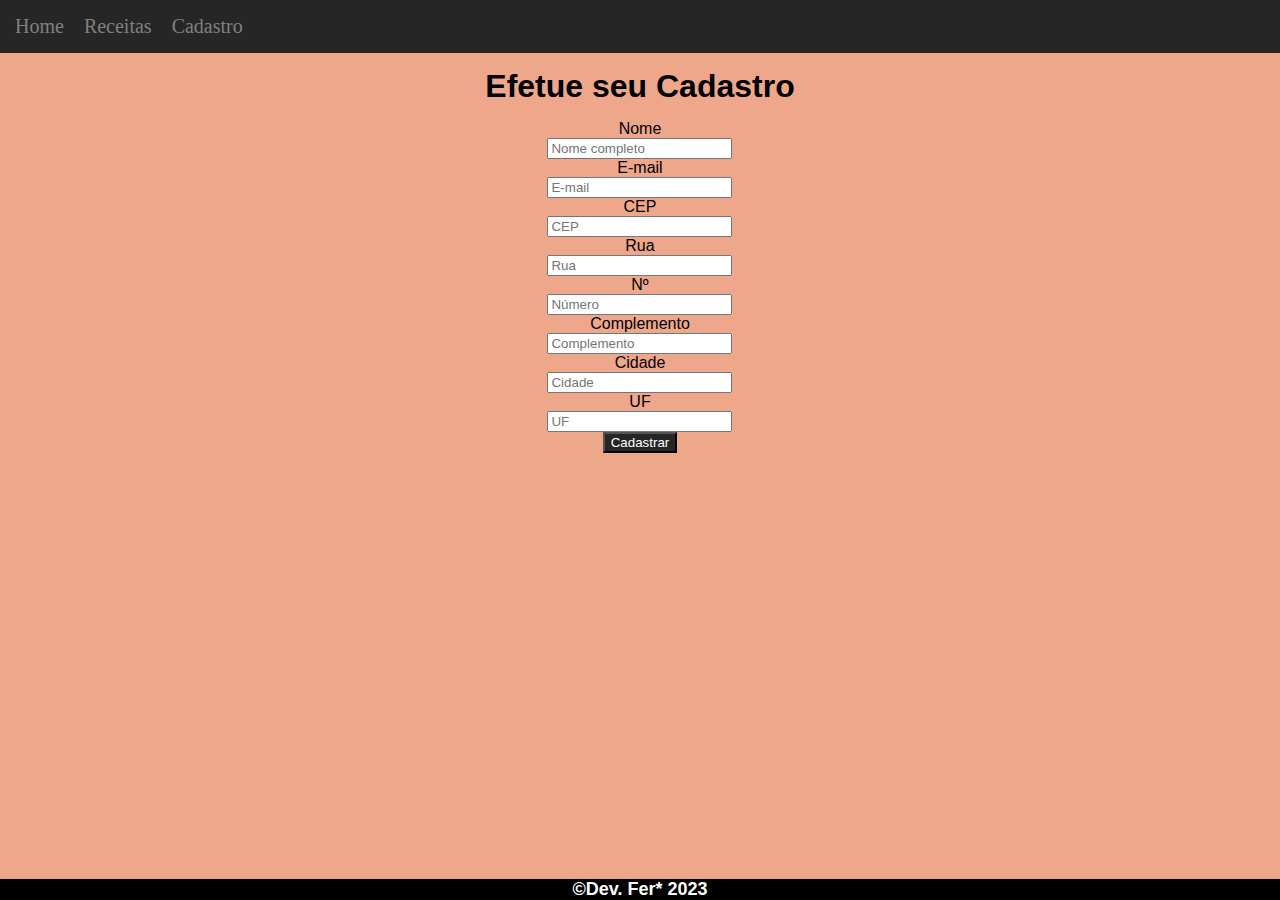
==== Mundo 2/Nível 1 Receitas-Site Cringe/cadastro.html @ ae8aaefb "Material Mundo 2" ====
<!DOCTYPE html>
<html lang="pt-br">
<head>
    <meta charset="UTF-8">
    <meta http-equiv="X-UA-Compatible" content="IE=edge">
    <meta name="viewport" content="width=device-width, initial-scale=1.0">
    <link rel="shortcut icon" href="imagens/logo.ico" type="image/ico">
    <link rel="stylesheet" href="formatos.css">
    <link rel="stylesheet" href="https://stackpath.bootstrapcdn.com/bootstrap/4.1.3/css/bootstrap.min.css" integrity="sha384-MCw98/SFnGE8fJT3GXwEOngsV7Zt27NXFoaoApmYm81iuXoPkFOJwJ8ERdknLPMO" crossorigin="anonymous">
    <title>Livro de Receitas 'Cringe'</title>
</head>
<body>
    <header>
        <nav class="navbar navbar-expand">
            <a class="link" href="home.html" target="_blank" rel="external">Home</a></li>
            <a class="link" href="receitas.html" target="_blank" rel="external">Receitas</a></li>
            <a class="link" href="cadastro.html" target="_blank" rel="external">Cadastro</a></li>
        </nav>
    </header>
    <main class="container-fluid">
        <form>
        <h1 class="cadastro">Efetue seu Cadastro</h1>
        <div class="form-group row">
            <label for="nome" class="col-sm-2 col-form-label">Nome</label>
            <div class="col-sm-7">
                <input type="text" class="form-control" id="nome" placeholder="Nome completo">
            </div>
        </div>
        <div class="form-group row">
            <label for="email" class="col-sm-2 col-form-label">E-mail</label>
            <div class="col-sm-7">
                <input type="email" class="form-control" id="email" placeholder="E-mail">
            </div>
        </div>
        <div class="form-group row">
            <label for="cep" class="col-sm-2 col-form-label">CEP</label>
            <div class="col-sm-2">
                <input type="text" class="form-control" id="cep" placeholder="CEP">
            </div>
        </div>
        <div class="form-group row">
            <label for="rua" class="col-sm-2 col-form-label">Rua</label>
            <div class="col-sm-7">
                <input type="text" class="form-control" id="rua" placeholder="Rua">
            </div>
        </div>
        <div class="form-group row">
            <label for="numero" class="col-sm-2 col-form-label">Nº</label>
            <div class="col-sm-1">
                <input type="text" class="form-control" id="numero" placeholder="Número">
            </div>
            <label for="complemento" class="col-sm-3 col-form-label">Complemento</label>
            <div class="col-sm-2">
                <input type="text" class="form-control" id="complemento" placeholder="Complemento">
            </div>
        </div> 
        <div class="form-group row">
            <label for="cidade" class="col-sm-2 col-form-label">Cidade</label>
            <div class="col-sm-3">
                <input type="text" class="form-control" id="cidade" placeholder="Cidade">
            </div>
            <label for="uf" class="col-sm-1 col-form-label">UF</label>
            <div class="col-sm-2">
                <input type="text" class="form-control" id="uf" placeholder="UF">
            </div>
            <button type="submit" class="btn botao">Cadastrar</button>
        </div>
        <div class="form-group row">
            <div class="col-sm-3">
            </div>
        </div>
        </form>

    </main>

    <footer class="rodape">
        <h3>©Dev. Fer* 2023</p>
    </footer>

  
</body>
</html>
---- Mundo 2/Nível 1 Receitas-Site Cringe/formatos.css ----
@charset "UTF-8"; /* carregar as configurações padroes */

/* -- Variaveis -- */

:root { /*variaveis usado para padronizar as msmas informações nas paginas*/
    --cor-bg-principal: rgb(238, 167, 139); /* Salmão de fundo*/
    --cor-bg-alternativa: rgb(39, 38, 38); /* Preto das barras cabeçalho*/
    --cor-bg-rodape: black; /* Preto das barras rodape*/
    --cor-fonte-principal: grey; /* Cor cinza das letras*/
    --cor-fonte-alternativa: white; /* Cor branca quando acessadas*/
    /*--tipo-font: Arial; /* fontes globais*/
}

/* -- Seletor universal -- */

* {
    size: calc(100vh-100px); /*calculo dimensão */
    font-family: Arial, Helvetica, sans-serif;
    box-sizing: border-box;
    margin: 0%;
    

}

/* -- Tela Home -- */

body{ /*todo o corpo*/
    background-color: var(--cor-bg-principal) !important; /* Cor de fundo salão */
    text-align: center; /* Texto alinhado ao centro*/
    overflow-y: auto; /* barra de rolagem na vertical*/
    margin: 0%; /* espaçamento html */
   
}

.navbar { /*configurações do menu*/
    display: flex; /* opções lado a lado */
    gap: 20px; /* distanciamento das opções*/
    justify-content: left; /* justificado a esquerda */
    background-color: var(--cor-bg-alternativa); /* Cor preta do menu */
    padding: 15px; /* altura do menu */
}

main { /*corpo paginas*/
    overflow: auto; /* barra de rolagem na vertical*/
    display: flex; /* opções lado a lado */
    flex-wrap: wrap; /* quebra de linha nos itens da mesma linha */
    justify-content: space-evenly; /* itens distribuídos igualmente no espaço*/
}

section {
    margin-top: 100px;
    text-align: center;
}


.link { /*links do menu*/
    font-family: var(--cor-fonte-principal); /* tipos de fontes da variavel */
    font-size: 20px; /*tamanho da fonte*/
    color: var(--cor-fonte-principal); /*cor cinza da fonte quando nao selecionada */
    text-decoration: none; /*retirado o sublinhado abaixo dos links*/
}

.link:hover { /*:hover para distacar quando selecionado*/
    background-color: var(--cor-bg-alternativa); /*fundo preto no menu*/
    color: var(--cor-fonte-alternativa); /*fonte fica branca quando selecionada*/
    text-decoration: none;
}

.logotipo{ /*logotipo do site book*/
    width: 50px;  /*largura da linha*/ 
    height: 50px; /*altura da linha*/
    /*display: flex; /* opções lado a lado */
    margin: 50px; /*colado ao final do html*/
}

/* -- Tela Receitas -- */

.card {
    background: rgba(255, 255, 255, 0.781);
    width: 400px; /*tamanho da largura caixa receitas*/
    height: 600px; /*tamanho da altura caixa receitas*/
    margin: 10px;
    border-radius: 15px;
    padding: 15px;
}

.card-imagem {
    height: 300px;
    background-size: cover;
    border-radius: 5px;
    
}

.receita-1 {
    background-image: url(imagens/arroz_couve_flor.jpg);

}
.receita-2 {
    background-image: url(imagens/bolo_cafe.jpg);

}
.receita-3 {
    background-image: url(imagens/coxinha_brigadeiro.jpg);
}

.titulo-receitas {
    margin: 10px;
    font-size: 24px;
    font-family: var(--tipo-font);
    text-align: center;
    margin-bottom: 10px;
}
.ingredientes {
    list-style-position: outside;
    margin-bottom: 10px;
    text-align: left;

}
#linha {
    width: 350px;
    border: 1px solid;
    color: grey;
    margin-bottom: 10px;
}

 /*-- Tela Cadastro -- */
 
.cadastro {
    padding: 15px;
    display: flex;
    align-items: center;
}

.titulo {
    font-family: var(--tipo-font) !important;
    color: var(--cor-fonte-alternativa);
}

.botao {
    background-color: var(--cor-bg-alternativa);
    color: var(--cor-fonte-alternativa);

}

/*-- Rodapé -- */

.rodape h3{ 
    background-color: var(--cor-bg-rodape); 
    font-size: 18px;
    text-align: center; 
    color: var(--cor-fonte-alternativa); 
    position: fixed; 
    bottom: 0%;  
    width: 100%; 
    margin: 0%;
    
}
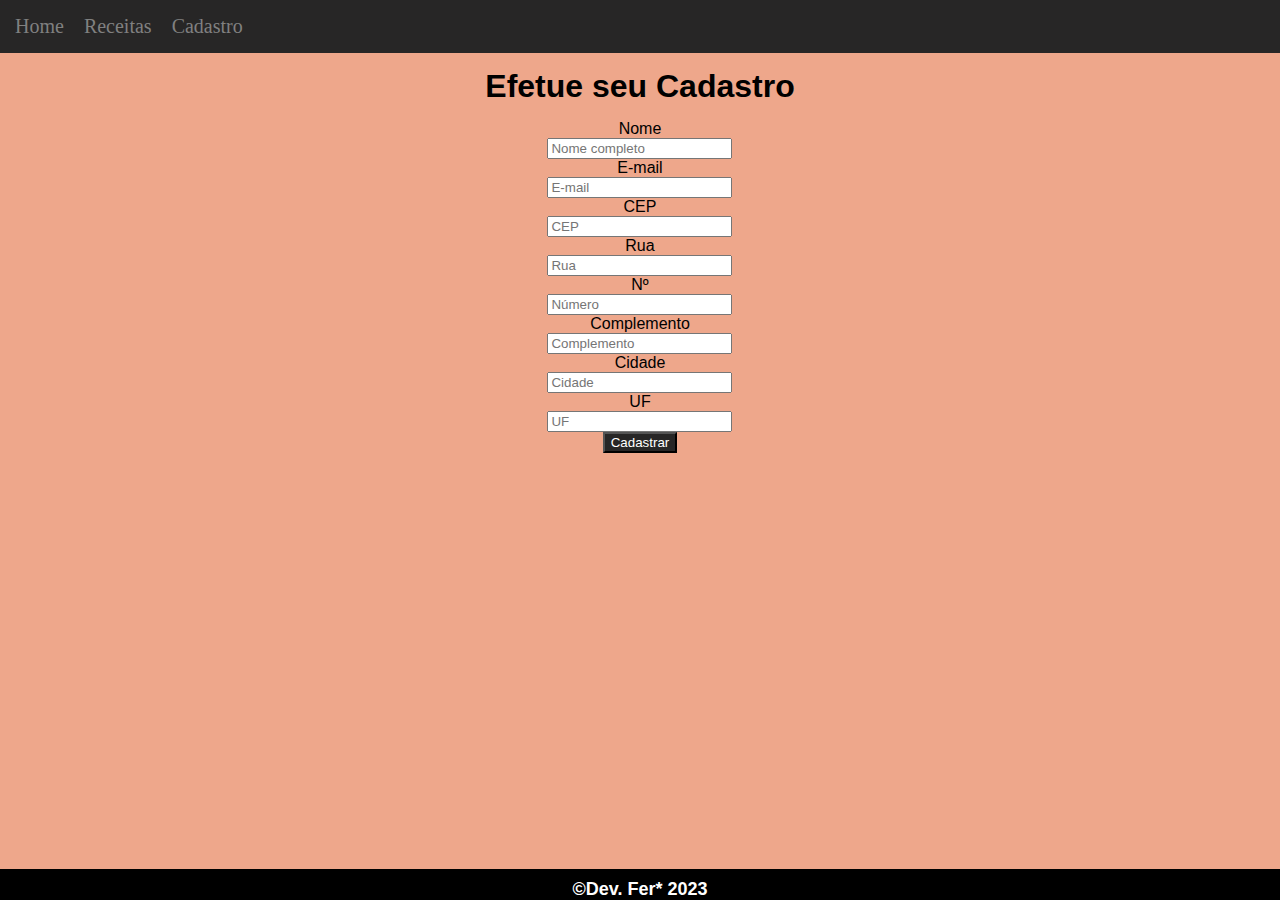
==== commit c3d24af6: "Correção material nivel 1" ====
--- a/Mundo 2/Nível 1 Receitas-Site Cringe/cadastro.html
+++ b/Mundo 2/Nível 1 Receitas-Site Cringe/cadastro.html
@@ -1,82 +1,80 @@
 <!DOCTYPE html>
 <html lang="pt-br">
-<head>
-    <meta charset="UTF-8">
-    <meta http-equiv="X-UA-Compatible" content="IE=edge">
-    <meta name="viewport" content="width=device-width, initial-scale=1.0">
-    <link rel="shortcut icon" href="imagens/logo.ico" type="image/ico">
-    <link rel="stylesheet" href="formatos.css">
-    <link rel="stylesheet" href="https://stackpath.bootstrapcdn.com/bootstrap/4.1.3/css/bootstrap.min.css" integrity="sha384-MCw98/SFnGE8fJT3GXwEOngsV7Zt27NXFoaoApmYm81iuXoPkFOJwJ8ERdknLPMO" crossorigin="anonymous">
-    <title>Livro de Receitas 'Cringe'</title>
-</head>
-<body>
-    <header>
-        <nav class="navbar navbar-expand">
-            <a class="link" href="home.html" target="_blank" rel="external">Home</a></li>
-            <a class="link" href="receitas.html" target="_blank" rel="external">Receitas</a></li>
-            <a class="link" href="cadastro.html" target="_blank" rel="external">Cadastro</a></li>
-        </nav>
-    </header>
-    <main class="container-fluid">
-        <form>
-        <h1 class="cadastro">Efetue seu Cadastro</h1>
-        <div class="form-group row">
-            <label for="nome" class="col-sm-2 col-form-label">Nome</label>
-            <div class="col-sm-7">
-                <input type="text" class="form-control" id="nome" placeholder="Nome completo">
+    <head>
+        <meta charset="UTF-8">
+        <meta http-equiv="X-UA-Compatible" content="IE=edge">
+        <meta name="viewport" content="width=device-width, initial-scale=1.0">
+        <link rel="shortcut icon" href="imagens/logo.ico" type="image/ico">
+        <link rel="stylesheet" href="formatos.css">
+        <link rel="stylesheet" href="https://stackpath.bootstrapcdn.com/bootstrap/4.1.3/css/bootstrap.min.css" integrity="sha384-MCw98/SFnGE8fJT3GXwEOngsV7Zt27NXFoaoApmYm81iuXoPkFOJwJ8ERdknLPMO" crossorigin="anonymous">
+        <title>Livro de Receitas 'Cringe'</title>
+    </head>
+    <body>
+        <header>
+            <nav class="navbar navbar-expand">
+                <a class="link" href="home.html" target="_blank" rel="external">Home</a></li>
+                <a class="link" href="receitas.html" target="_blank" rel="external">Receitas</a></li>
+                <a class="link" href="cadastro.html" target="_blank" rel="external">Cadastro</a></li>
+            </nav>
+        </header>
+        <main class="container-fluid">
+            <form>
+            <h1 class="cadastro">Efetue seu Cadastro</h1>
+            <div class="form-group row">
+                <label for="nome" class="col-sm-2 col-form-label">Nome</label>
+                <div class="col-sm-7">
+                    <input type="text" class="form-control" id="nome" placeholder="Nome completo">
+                </div>
             </div>
-        </div>
-        <div class="form-group row">
-            <label for="email" class="col-sm-2 col-form-label">E-mail</label>
-            <div class="col-sm-7">
-                <input type="email" class="form-control" id="email" placeholder="E-mail">
+            <div class="form-group row">
+                <label for="email" class="col-sm-2 col-form-label">E-mail</label>
+                <div class="col-sm-7">
+                    <input type="email" class="form-control" id="email" placeholder="E-mail">
+                </div>
             </div>
-        </div>
-        <div class="form-group row">
-            <label for="cep" class="col-sm-2 col-form-label">CEP</label>
-            <div class="col-sm-2">
-                <input type="text" class="form-control" id="cep" placeholder="CEP">
+            <div class="form-group row">
+                <label for="cep" class="col-sm-2 col-form-label">CEP</label>
+                <div class="col-sm-2">
+                    <input type="text" class="form-control" id="cep" placeholder="CEP">
+                </div>
             </div>
-        </div>
-        <div class="form-group row">
-            <label for="rua" class="col-sm-2 col-form-label">Rua</label>
-            <div class="col-sm-7">
-                <input type="text" class="form-control" id="rua" placeholder="Rua">
+            <div class="form-group row">
+                <label for="rua" class="col-sm-2 col-form-label">Rua</label>
+                <div class="col-sm-7">
+                    <input type="text" class="form-control" id="rua" placeholder="Rua">
+                </div>
             </div>
-        </div>
-        <div class="form-group row">
-            <label for="numero" class="col-sm-2 col-form-label">Nº</label>
-            <div class="col-sm-1">
-                <input type="text" class="form-control" id="numero" placeholder="Número">
+            <div class="form-group row">
+                <label for="numero" class="col-sm-2 col-form-label">Nº</label>
+                <div class="col-sm-1">
+                    <input type="text" class="form-control" id="numero" placeholder="Número">
+                </div>
+                <label for="complemento" class="col-sm-3 col-form-label">Complemento</label>
+                <div class="col-sm-2">
+                    <input type="text" class="form-control" id="complemento" placeholder="Complemento">
+                </div>
+            </div> 
+            <div class="form-group row">
+                <label for="cidade" class="col-sm-2 col-form-label">Cidade</label>
+                <div class="col-sm-3">
+                    <input type="text" class="form-control" id="cidade" placeholder="Cidade">
+                </div>
+                <label for="uf" class="col-sm-1 col-form-label">UF</label>
+                <div class="col-sm-2">
+                    <input type="text" class="form-control" id="uf" placeholder="UF">
+                </div>
+                <button type="submit" class="btn botao">Cadastrar</button>
             </div>
-            <label for="complemento" class="col-sm-3 col-form-label">Complemento</label>
-            <div class="col-sm-2">
-                <input type="text" class="form-control" id="complemento" placeholder="Complemento">
+            <div class="form-group row">
+                <div class="col-sm-3">
+                </div>
             </div>
-        </div> 
-        <div class="form-group row">
-            <label for="cidade" class="col-sm-2 col-form-label">Cidade</label>
-            <div class="col-sm-3">
-                <input type="text" class="form-control" id="cidade" placeholder="Cidade">
-            </div>
-            <label for="uf" class="col-sm-1 col-form-label">UF</label>
-            <div class="col-sm-2">
-                <input type="text" class="form-control" id="uf" placeholder="UF">
-            </div>
-            <button type="submit" class="btn botao">Cadastrar</button>
-        </div>
-        <div class="form-group row">
-            <div class="col-sm-3">
-            </div>
-        </div>
-        </form>
+            </form>
+        </main>
 
-    </main>
-
-    <footer class="rodape">
-        <h3>©Dev. Fer* 2023</p>
-    </footer>
-
+        <footer class="rodape">
+            <h3>©Dev. Fer* 2023</p>
+        </footer>
   
-</body>
+    </body>
 </html>--- a/Mundo 2/Nível 1 Receitas-Site Cringe/formatos.css
+++ b/Mundo 2/Nível 1 Receitas-Site Cringe/formatos.css
@@ -1,50 +1,48 @@
-@charset "UTF-8"; /* carregar as configurações padroes */
+@charset "UTF-8"; 
 
 /* -- Variaveis -- */
 
-:root { /*variaveis usado para padronizar as msmas informações nas paginas*/
-    --cor-bg-principal: rgb(238, 167, 139); /* Salmão de fundo*/
-    --cor-bg-alternativa: rgb(39, 38, 38); /* Preto das barras cabeçalho*/
-    --cor-bg-rodape: black; /* Preto das barras rodape*/
-    --cor-fonte-principal: grey; /* Cor cinza das letras*/
-    --cor-fonte-alternativa: white; /* Cor branca quando acessadas*/
-    /*--tipo-font: Arial; /* fontes globais*/
+:root { 
+    --cor-bg-principal: rgb(238, 167, 139); 
+    --cor-bg-alternativa: rgb(39, 38, 38); 
+    --cor-bg-rodape: black; 
+    --cor-fonte-principal: grey; 
+    --cor-fonte-alternativa: white; 
+    
 }
 
 /* -- Seletor universal -- */
 
 * {
-    size: calc(100vh-100px); /*calculo dimensão */
+    size: calc(100vh-100px); 
     font-family: Arial, Helvetica, sans-serif;
     box-sizing: border-box;
     margin: 0%;
-    
-
 }
 
 /* -- Tela Home -- */
 
-body{ /*todo o corpo*/
-    background-color: var(--cor-bg-principal) !important; /* Cor de fundo salão */
-    text-align: center; /* Texto alinhado ao centro*/
-    overflow-y: auto; /* barra de rolagem na vertical*/
-    margin: 0%; /* espaçamento html */
+body{ 
+    background-color: var(--cor-bg-principal) !important; 
+    text-align: center; 
+    overflow-y: auto; 
+    margin: 0%; 
    
 }
 
-.navbar { /*configurações do menu*/
-    display: flex; /* opções lado a lado */
-    gap: 20px; /* distanciamento das opções*/
-    justify-content: left; /* justificado a esquerda */
-    background-color: var(--cor-bg-alternativa); /* Cor preta do menu */
-    padding: 15px; /* altura do menu */
+.navbar { 
+    display: flex; 
+    gap: 20px; 
+    justify-content: left; 
+    background-color: var(--cor-bg-alternativa);
+    padding: 15px; 
 }
 
-main { /*corpo paginas*/
-    overflow: auto; /* barra de rolagem na vertical*/
-    display: flex; /* opções lado a lado */
-    flex-wrap: wrap; /* quebra de linha nos itens da mesma linha */
-    justify-content: space-evenly; /* itens distribuídos igualmente no espaço*/
+main { 
+    overflow: auto; 
+    display: flex; 
+    flex-wrap: wrap; 
+    justify-content: space-evenly; 
 }
 
 section {
@@ -52,75 +50,66 @@
     text-align: center;
 }
 
-
-.link { /*links do menu*/
-    font-family: var(--cor-fonte-principal); /* tipos de fontes da variavel */
-    font-size: 20px; /*tamanho da fonte*/
-    color: var(--cor-fonte-principal); /*cor cinza da fonte quando nao selecionada */
-    text-decoration: none; /*retirado o sublinhado abaixo dos links*/
+.link { 
+    font-family: var(--cor-fonte-principal); 
+    font-size: 20px; 
+    color: var(--cor-fonte-principal); 
+    text-decoration: none; 
 }
 
-.link:hover { /*:hover para distacar quando selecionado*/
-    background-color: var(--cor-bg-alternativa); /*fundo preto no menu*/
-    color: var(--cor-fonte-alternativa); /*fonte fica branca quando selecionada*/
+.link:hover { 
+    background-color: var(--cor-bg-alternativa); 
+    color: var(--cor-fonte-alternativa); 
     text-decoration: none;
 }
 
-.logotipo{ /*logotipo do site book*/
-    width: 50px;  /*largura da linha*/ 
-    height: 50px; /*altura da linha*/
-    /*display: flex; /* opções lado a lado */
-    margin: 50px; /*colado ao final do html*/
+.logotipo{ 
+    width: 50px;  
+    height: 50px; 
+    margin: 50px; 
 }
 
 /* -- Tela Receitas -- */
 
-.card {
+.card-body {
     background: rgba(255, 255, 255, 0.781);
-    width: 400px; /*tamanho da largura caixa receitas*/
-    height: 600px; /*tamanho da altura caixa receitas*/
+    width: 400px; 
+    height: 600px; 
     margin: 10px;
     border-radius: 15px;
     padding: 15px;
 }
 
-.card-imagem {
+.card-img-top {
     height: 300px;
     background-size: cover;
     border-radius: 5px;
-    
 }
 
 .receita-1 {
     background-image: url(imagens/arroz_couve_flor.jpg);
+}
 
-}
 .receita-2 {
     background-image: url(imagens/bolo_cafe.jpg);
+}
 
-}
 .receita-3 {
     background-image: url(imagens/coxinha_brigadeiro.jpg);
 }
 
-.titulo-receitas {
+.card-title {
     margin: 10px;
     font-size: 24px;
     font-family: var(--tipo-font);
     text-align: center;
     margin-bottom: 10px;
 }
-.ingredientes {
+
+.card-text {
     list-style-position: outside;
     margin-bottom: 10px;
     text-align: left;
-
-}
-#linha {
-    width: 350px;
-    border: 1px solid;
-    color: grey;
-    margin-bottom: 10px;
 }
 
  /*-- Tela Cadastro -- */
@@ -139,12 +128,12 @@
 .botao {
     background-color: var(--cor-bg-alternativa);
     color: var(--cor-fonte-alternativa);
-
 }
 
 /*-- Rodapé -- */
 
 .rodape h3{ 
+    padding-top: 10px;
     background-color: var(--cor-bg-rodape); 
     font-size: 18px;
     text-align: center; 
@@ -153,7 +142,6 @@
     bottom: 0%;  
     width: 100%; 
     margin: 0%;
-    
 }
 
 
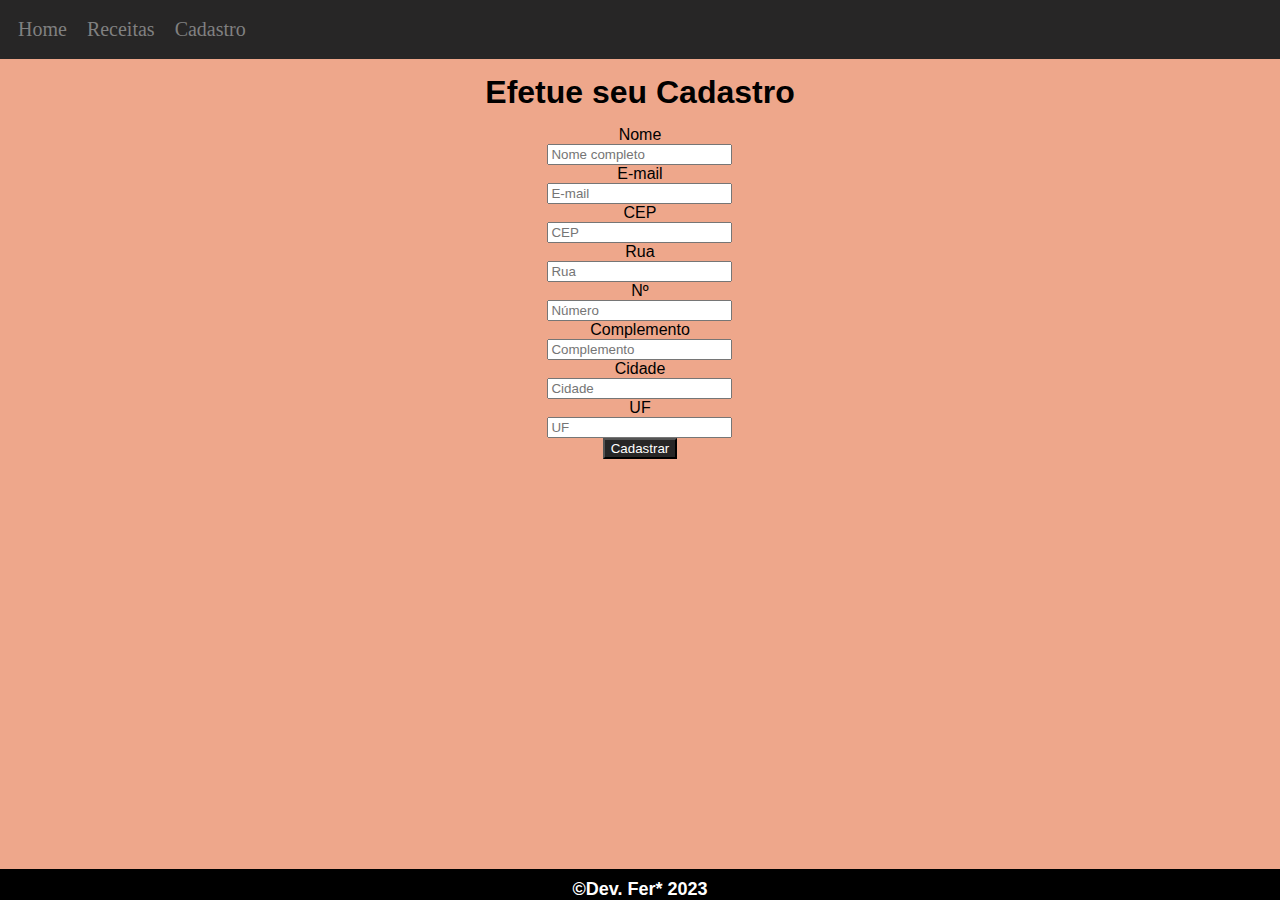
==== commit e38f6371: "Atualização formulario" ====
--- a/Mundo 2/Nível 1 Receitas-Site Cringe/cadastro.html
+++ b/Mundo 2/Nível 1 Receitas-Site Cringe/cadastro.html
@@ -18,63 +18,65 @@
             </nav>
         </header>
         <main class="container-fluid">
-            <form>
+            <form action="https://api.staticforms.xyz/submit" method="post">
             <h1 class="cadastro">Efetue seu Cadastro</h1>
             <div class="form-group row">
                 <label for="nome" class="col-sm-2 col-form-label">Nome</label>
                 <div class="col-sm-7">
-                    <input type="text" class="form-control" id="nome" placeholder="Nome completo">
+                    <input type="text" class="form-control" placeholder="Nome completo" autocomplete="off" required="required">
                 </div>
             </div>
             <div class="form-group row">
                 <label for="email" class="col-sm-2 col-form-label">E-mail</label>
                 <div class="col-sm-7">
-                    <input type="email" class="form-control" id="email" placeholder="E-mail">
+                    <input type="email" class="form-control" placeholder="E-mail" autocomplete="off" required="required">
                 </div>
             </div>
             <div class="form-group row">
                 <label for="cep" class="col-sm-2 col-form-label">CEP</label>
                 <div class="col-sm-2">
-                    <input type="text" class="form-control" id="cep" placeholder="CEP">
+                    <input type="text" class="form-control" placeholder="CEP" autocomplete="off" required="required">
                 </div>
             </div>
             <div class="form-group row">
                 <label for="rua" class="col-sm-2 col-form-label">Rua</label>
                 <div class="col-sm-7">
-                    <input type="text" class="form-control" id="rua" placeholder="Rua">
+                    <input type="text" class="form-control" placeholder="Rua" autocomplete="off" required="required">
                 </div>
             </div>
             <div class="form-group row">
                 <label for="numero" class="col-sm-2 col-form-label">Nº</label>
                 <div class="col-sm-1">
-                    <input type="text" class="form-control" id="numero" placeholder="Número">
+                    <input type="text" class="form-control" placeholder="Número" autocomplete="off" required="required">
                 </div>
                 <label for="complemento" class="col-sm-3 col-form-label">Complemento</label>
                 <div class="col-sm-2">
-                    <input type="text" class="form-control" id="complemento" placeholder="Complemento">
+                    <input type="text" class="form-control" placeholder="Complemento" autocomplete="off" required="required">
                 </div>
             </div> 
             <div class="form-group row">
                 <label for="cidade" class="col-sm-2 col-form-label">Cidade</label>
                 <div class="col-sm-3">
-                    <input type="text" class="form-control" id="cidade" placeholder="Cidade">
+                    <input type="text" class="form-control" placeholder="Cidade" autocomplete="off" required="required">
                 </div>
                 <label for="uf" class="col-sm-1 col-form-label">UF</label>
                 <div class="col-sm-2">
-                    <input type="text" class="form-control" id="uf" placeholder="UF">
+                    <input type="text" class="form-control" placeholder="UF" autocomplete="off" required="required">
                 </div>
                 <button type="submit" class="btn botao">Cadastrar</button>
+                <input type="hidden" name="redirectTo" value="">
             </div>
             <div class="form-group row">
                 <div class="col-sm-3">
                 </div>
             </div>
+            <input type="hidden" name="accessKey" value= "480d0290-3cb0-401d-98bd-e8c9f860a238">            
             </form>
         </main>
 
         <footer class="rodape">
             <h3>©Dev. Fer* 2023</p>
         </footer>
-  
+        
     </body>
 </html>--- a/Mundo 2/Nível 1 Receitas-Site Cringe/formatos.css
+++ b/Mundo 2/Nível 1 Receitas-Site Cringe/formatos.css
@@ -35,7 +35,8 @@
     gap: 20px; 
     justify-content: left; 
     background-color: var(--cor-bg-alternativa);
-    padding: 15px; 
+    padding: 18px; 
+    
 }
 
 main { 
@@ -63,10 +64,10 @@
     text-decoration: none;
 }
 
-.logotipo{ 
-    width: 50px;  
-    height: 50px; 
-    margin: 50px; 
+.logotipo{ /*alterado altura e largora conforme dito em aula */
+    width: 200px;  
+    height: 200px; 
+    margin: 10px; 
 }
 
 /* -- Tela Receitas -- */
@@ -128,6 +129,7 @@
 .botao {
     background-color: var(--cor-bg-alternativa);
     color: var(--cor-fonte-alternativa);
+    cursor: pointer;
 }
 
 /*-- Rodapé -- */
